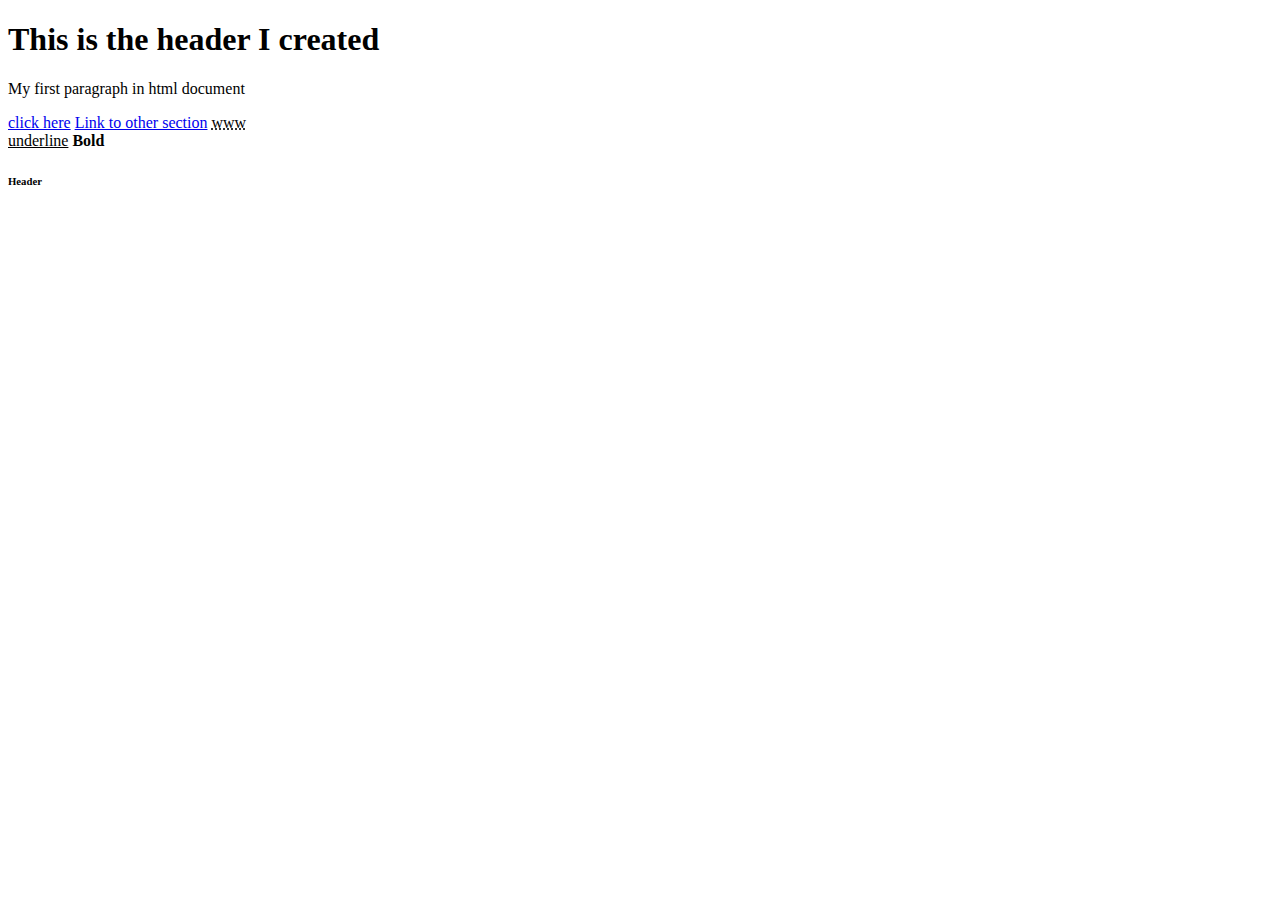
==== index.html @ 640d67db "initial commit" ====
<!DOCTYPE html>
<html>
    <head>
        <title>My Web Page</title>
    </head>
    <body>
        <h1>This is the header I created</h1> <!-- Block tags -->
        <p>My first paragraph in html document</p>
        <a href="#">click here</a> <!-- Inline tags-->
        <a href="#">Link to other section</a>
        <abbr title="world wide web">www</abbr><br>
        <u>underline</u>
        <b>Bold</b>
        <h6>Header</h6>

    </body>
</html>
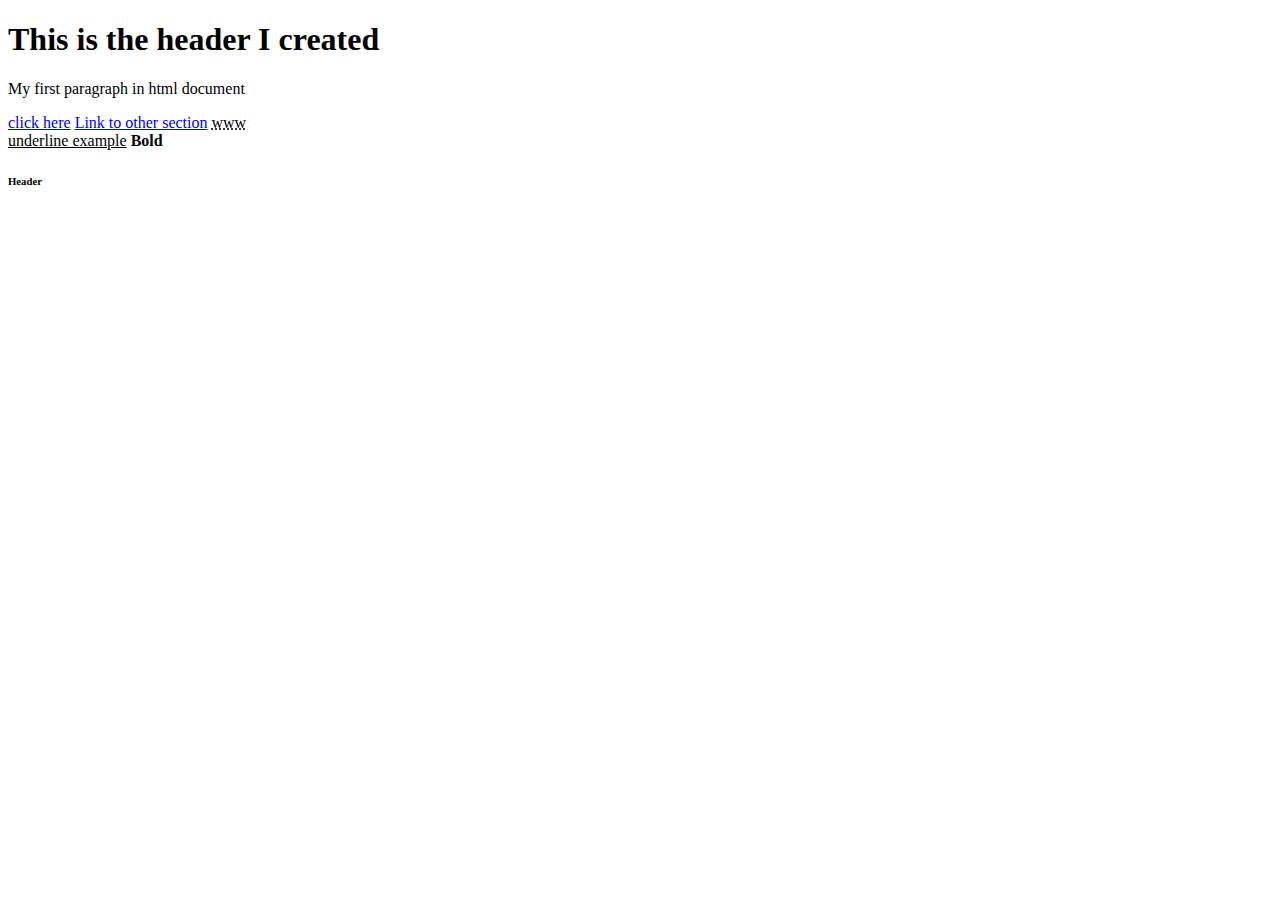
==== commit 94528398: "upated" ====
--- a/index.html
+++ b/index.html
@@ -9,7 +9,7 @@
         <a href="#">click here</a> <!-- Inline tags-->
         <a href="#">Link to other section</a>
         <abbr title="world wide web">www</abbr><br>
-        <u>underline</u>
+        <u>underline example</u>
         <b>Bold</b>
         <h6>Header</h6>
 
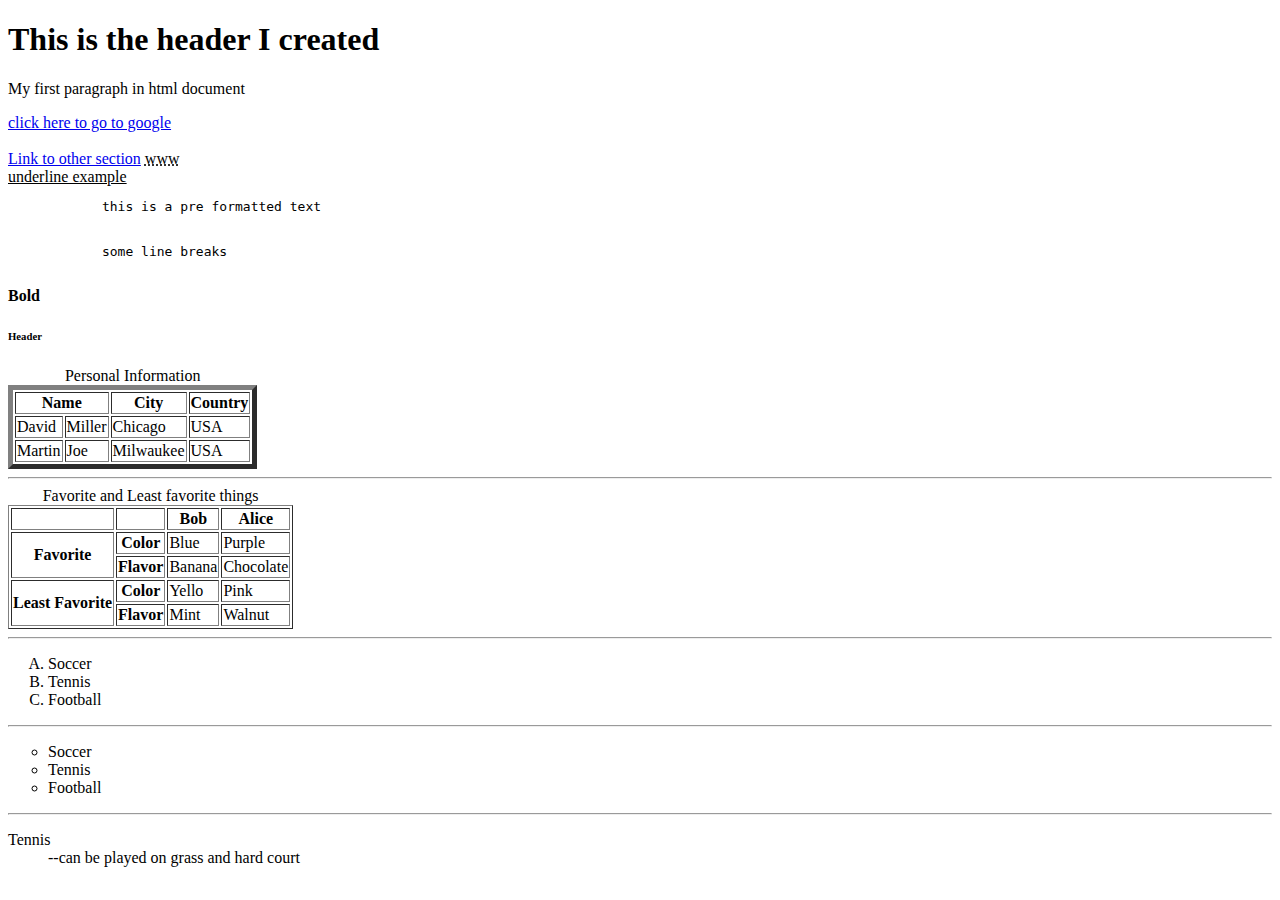
==== commit 2772f9cd: "updated for table and anchor tag" ====
--- a/index.html
+++ b/index.html
@@ -6,12 +6,92 @@
     <body>
         <h1>This is the header I created</h1> <!-- Block tags -->
         <p>My first paragraph in html document</p>
-        <a href="#">click here</a> <!-- Inline tags-->
+        <a href="https://www.google.com" target="_blank">click here to go to google</a><br><br> <!-- Inline tags-->
         <a href="#">Link to other section</a>
         <abbr title="world wide web">www</abbr><br>
         <u>underline example</u>
+        <pre>
+            this is a pre formatted text
+
+
+            some line breaks
+        </pre>
         <b>Bold</b>
         <h6>Header</h6>
 
+        <table border='5'> <!-- Table with border 1 -->
+            <caption>Personal Information</caption>
+            <thead>
+                <tr>
+                    <th colspan="2">Name</th>
+                    <th>City</th>
+                    <th>Country</th>
+                </tr>
+            </thead>
+            <tbody>
+                <tr>
+                    <td>David</td>
+                    <td>Miller</td>
+                    <td>Chicago</td>
+                    <td>USA</td>
+                </tr>
+                <tr>
+                    <td>Martin</td>
+                    <td>Joe</td>
+                    <td>Milwaukee</td>
+                    <td>USA</td>
+                </tr>
+            </tbody>
+        </table>
+        <hr>
+        <table border="1">
+            <caption>Favorite and Least favorite things</caption>
+            <tr>
+                <th></th>
+                <th></th>
+                <th>Bob</th>
+                <th>Alice</th>
+            </tr>
+            <tr>
+                <th rowspan="2">Favorite</th>
+                <th>Color</th>
+                <td>Blue</td>
+                <td>Purple</td>
+            </tr>
+            <tr>
+                <th>Flavor</th>
+                <td>Banana</td>
+                <td>Chocolate</td>
+                
+            </tr>
+            <tr>
+                <th rowspan="2">Least Favorite</th>
+                <th>Color</th>
+                <td>Yello</td>
+                <td>Pink</td>
+            </tr>
+            <tr>
+                <th>Flavor</th>
+                <td>Mint</td>
+                <td>Walnut</td>
+            </tr>
+        </table>
+        <hr> <!-- Unpaired tag -->
+        <ol type="A">
+            <li>Soccer</li>
+            <li>Tennis</li>
+            <li>Football</li>
+        </ol>
+        <hr>
+        <ul type="circle">
+            <li>Soccer</li>
+            <li>Tennis</li>
+            <li>Football</li>
+        </ul>
+        <hr>
+        <dl>
+            <dt>Tennis</dt>
+            <dd>--can be played on grass and hard court</dd>
+        </dl>
     </body>
 </html>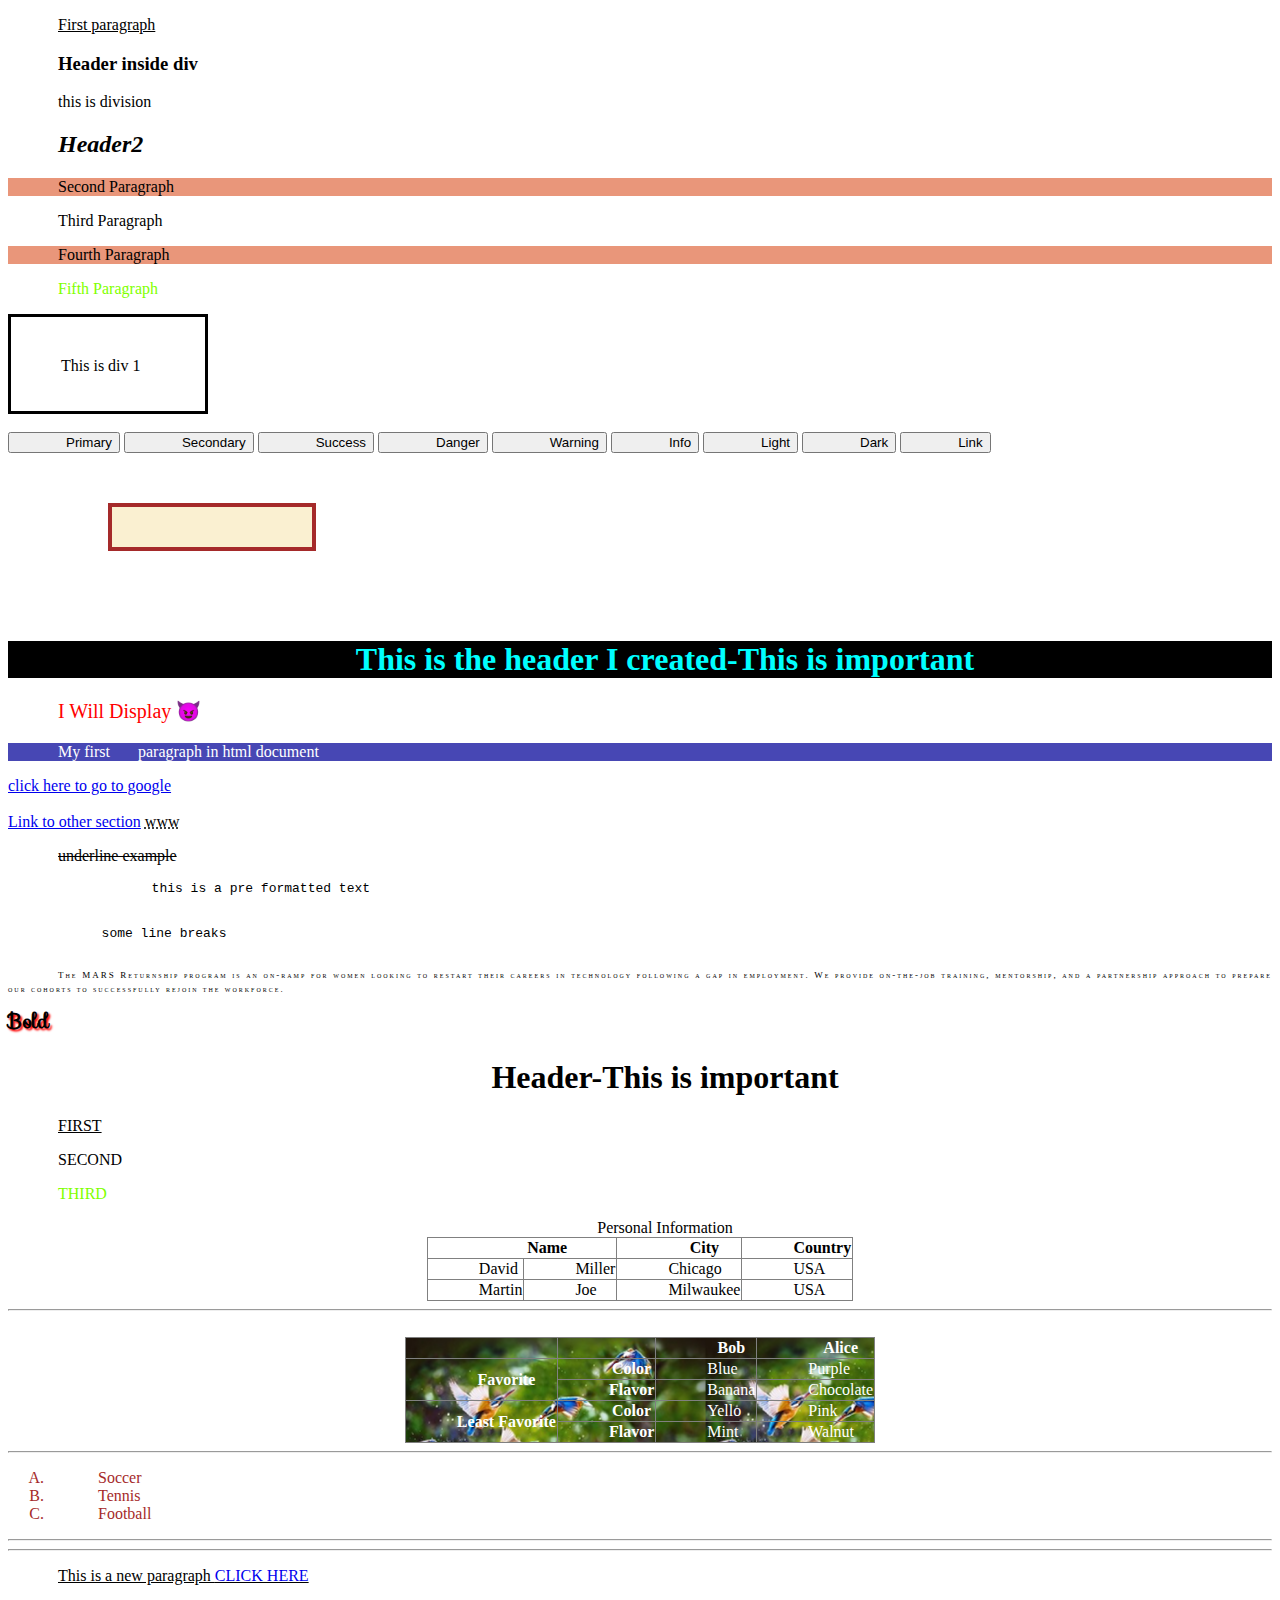
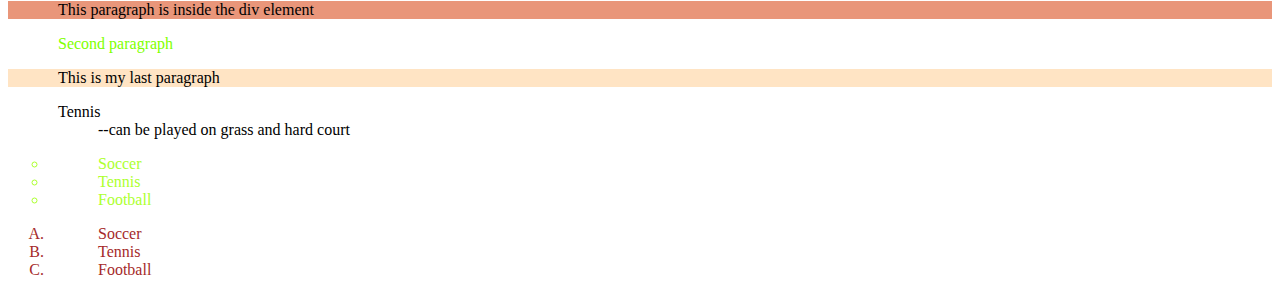
==== commit 884f9910: "updates" ====
--- a/index.html
+++ b/index.html
@@ -2,24 +2,84 @@
 <html>
     <head>
         <title>My Web Page</title>
+        <link rel="stylesheet" href="https://fonts.googleapis.com/css?family=Sofia">
+        <style>
+            *{   /* this will select all elements */
+                text-indent: 50px;
+            }
+            #para1 {
+              font-size: 20px;  
+              text-transform: capitalize;
+              
+            }
+            /*
+            h1{
+                color:coral !important
+            }*/
+            #decor{
+                text-decoration: underline;
+                text-decoration: overline;
+                text-decoration: line-through;
+            }
+            /*
+            a{
+                text-decoration: none;
+                color:green
+            }*/
+        </style>
+        <link rel="stylesheet" href="main.css"/>
+        <link href="https://cdn.jsdelivr.net/npm/bootstrap@5.0.2/dist/css/bootstrap.min.css" rel="stylesheet" integrity="sha384-EVSTQN3/azprG1Anm3QDgpJLIm9Nao0Yz1ztcQTwFspd3yD65VohhpuuCOmLASjC" crossorigin="anonymous">
     </head>
     <body>
-        <h1>This is the header I created</h1> <!-- Block tags -->
-        <p>My first paragraph in html document</p>
+        <div>
+            <p>First paragraph</p>
+            <h3>Header inside div</h3>
+            <div>this is division</div>
+            <h2>Header2</h2>
+            <p>Second Paragraph</p>
+            <p>Third Paragraph</p>
+            <p>Fourth Paragraph</p>
+            <p>Fifth Paragraph</p>
+        </div>
+        <div id="div1">This is div 1</div><br>
+        <button type="button" class="btn btn-primary">Primary</button>
+<button type="button" class="btn btn-secondary">Secondary</button>
+<button type="button" class="btn btn-success">Success</button>
+<button type="button" class="btn btn-danger">Danger</button>
+<button type="button" class="btn btn-warning">Warning</button>
+<button type="button" class="btn btn-info">Info</button>
+<button type="button" class="btn btn-light">Light</button>
+<button type="button" class="btn btn-dark">Dark</button>
+
+<button type="button" class="btn btn-link">Link</button>
+        <div id="div2"></div><br>
+        
+        <h1 style="color:aqua;background-color: black;">This is the header I created</h1> <!-- Block tags -->
+        <p id="para1" class="red-font">I will display &#128520;</p>
+        <p id="para2">My first &nbsp;&nbsp;&nbsp;&nbsp;&nbsp;&nbsp;paragraph in html document</p>
         <a href="https://www.google.com" target="_blank">click here to go to google</a><br><br> <!-- Inline tags-->
         <a href="#">Link to other section</a>
         <abbr title="world wide web">www</abbr><br>
-        <u>underline example</u>
+        <p id="decor">underline example</p>
         <pre>
             this is a pre formatted text
-
+            
 
             some line breaks
         </pre>
+        <p id="mars" >
+            The MARS Returnship program is an on-ramp for women looking to restart their careers in technology following a gap in employment. We provide on-the-job training, mentorship, and a partnership approach to prepare our cohorts to successfully rejoin the workforce.
+        </p>
         <b>Bold</b>
-        <h6>Header</h6>
+        <h1 class="red-font">Header</h1>
 
-        <table border='5'> <!-- Table with border 1 -->
+        <header>
+            <p>FIRST</p>
+            <p>SECOND</p>
+            <p>THIRD</p>
+        </header>
+
+        <table border='1' class="align-center"> <!-- Table with border 1 -->
             <caption>Personal Information</caption>
             <thead>
                 <tr>
@@ -44,7 +104,7 @@
             </tbody>
         </table>
         <hr>
-        <table border="1">
+        <table border="1" class="align-center" id="fav-color">
             <caption>Favorite and Least favorite things</caption>
             <tr>
                 <th></th>
@@ -83,15 +143,33 @@
             <li>Football</li>
         </ol>
         <hr>
+             
+        <hr>
+        <div>
+            <p>This is a new paragraph
+                <a href="#">click here</a>
+            </p>
+           
+            <p>This paragraph is inside the div element</p>
+            <p>Second paragraph</p>
+        </div>
+        
+        <p>This is my last paragraph</p>
+        <dl>
+            <dt>Tennis</dt>
+            <dd>--can be played on grass and hard court</dd>
+        </dl>
         <ul type="circle">
             <li>Soccer</li>
             <li>Tennis</li>
             <li>Football</li>
         </ul>
-        <hr>
-        <dl>
-            <dt>Tennis</dt>
-            <dd>--can be played on grass and hard court</dd>
-        </dl>
+
+        <ol type="A">
+            <li>Soccer</li>
+            <li>Tennis</li>
+            <li>Football</li>
+        </ol>
+      
     </body>
 </html>--- a/main.css
+++ b/main.css
@@ -0,0 +1,124 @@
+#para2 {
+    background-color: rgb(71, 71, 180);
+    color:white
+}
+h1{
+    text-align: center;
+}
+.align-center{
+    margin: auto;
+    border-collapse: collapse;
+}
+#mars{
+    text-align: justify;
+    letter-spacing: 2px;
+    line-height: 1.5em;
+    font-variant: small-caps;
+    font-size: xx-small;
+  
+}
+b{
+    font-family: "Sofia", "sans-serif";
+    text-shadow: 2px 2px 2px red;
+    font-size: 20px;
+}
+
+p.red-font{
+    color:red
+}
+
+div a{
+    text-transform: uppercase;
+}
+
+p>a {
+    text-decoration: none;
+}
+
+div+p{
+    background-color: bisque;
+}
+
+div ~ ul{
+   color:greenyellow
+}
+div~ol{
+    color:brown
+}
+
+p:active{
+    background-color: darkturquoise;
+}
+a:hover{
+    color:chartreuse
+}
+h1::after{
+    content:"-This is important"
+}
+input:focus{
+    background-color: darksalmon;
+}
+
+p:first-child{
+    text-decoration: underline;
+}
+p:last-child{
+    color:chartreuse
+}
+/*
+p:nth-child(2n){
+    background-color: darksalmon;
+}*/
+div>p:nth-of-type(2n){
+    background-color: darksalmon;
+}
+
+h2{
+    font-family: Georgia, 'Times New Roman', Times, serif;
+    font-style:italic;
+    
+}
+
+#div1{
+    box-sizing: border-box;
+    height:100px;
+    width: 200px;
+    
+    border-style: solid;
+    border-width: 3px;
+    padding-top: 40px;
+   
+}
+#div2{
+    height:40px;
+    width: 200px;
+    background-color:hsl(45, 80%, 50%, 0.2);
+    border-style: solid;
+    border-width: 4px;
+    border-color: brown;
+    margin: 50px 100px;
+   
+}
+
+#div3{
+    height:200px;
+    width: 400px;
+    background-image: url('./bg-image/birds_new.jpg');
+    background-repeat: no-repeat;
+    background-color:hsl(45, 80%, 50%, 0.2);
+    color:white
+   
+}
+
+#fav-color{
+    background-image: url('./bg-image/birds_new.jpg');
+    color:white
+}
+
+
+/*
+  Tag Selector
+  Id Selector
+  Class Selector
+  WildCard
+*/